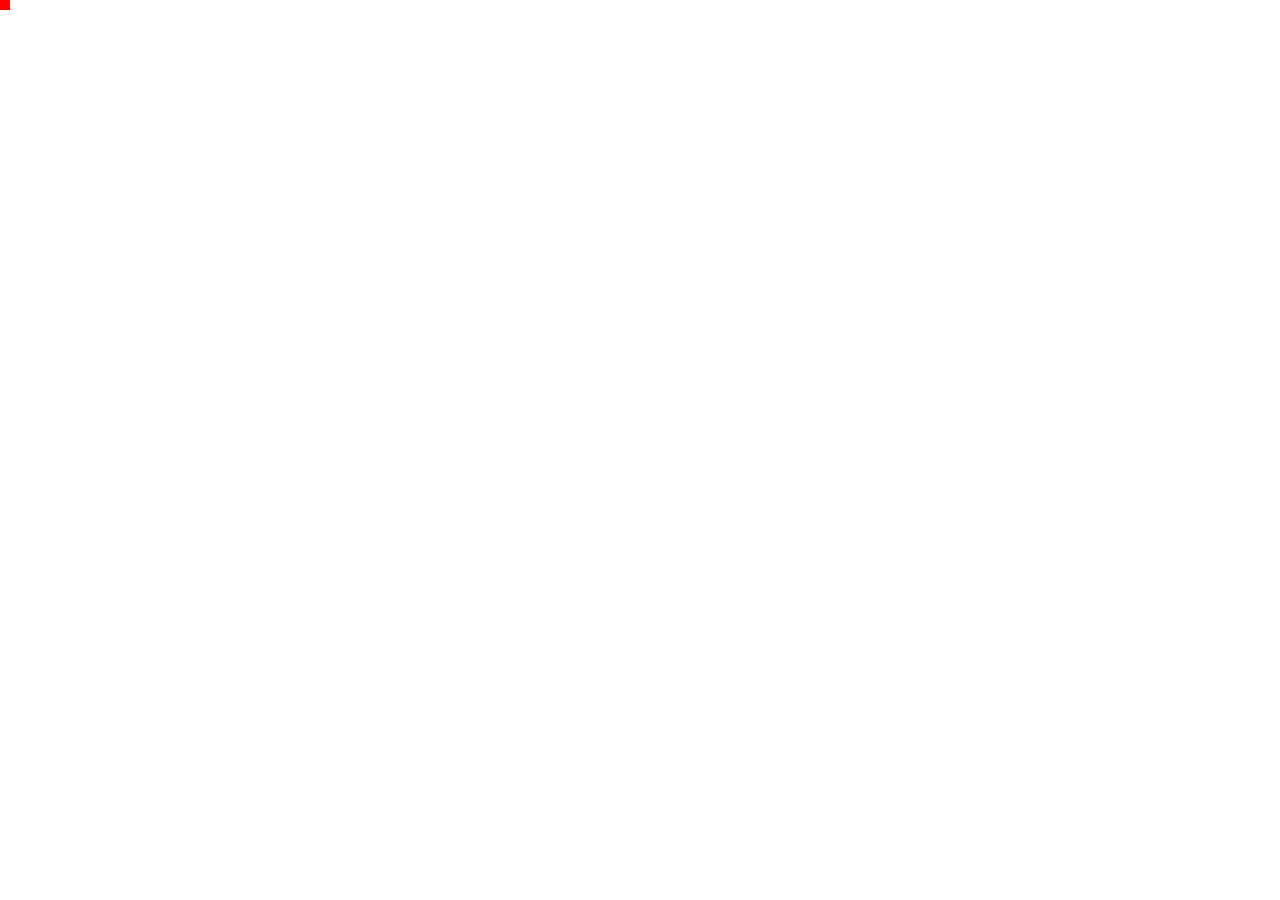
==== SnakeMultiplayer/snakeWebClient/index.html @ 9b10e68f "Web server in development..." ====
<html>
<head>
<script src="angular.js"></script>
    <script type="text/javascript" src="angular-websocket.js"></script>
<script src="script.js"></script>
    <link type="text/css" rel="stylesheet" href="style.css" />

</head>
<body ng-app="snakeWebClient">
    <div ng-controller="snakeWebClientController">

        <div id="Table">
            <div id="Food">

            </div>
            <div id="Head">

            </div>
        </div>


        {{result}}
    </div>

</body>

</html>
---- SnakeMultiplayer/snakeWebClient/style.css ----
#table{
    position:fixed;
    top:0px;
    left:0px;
}
#food{
    position:fixed;
    background-color:red;
    z-index:999;
    width:10px;
    height:10px;
}
#head{
    position:fixed;
    background-color:red;
    z-index:999;
    width:10px;
    height:10px;
}
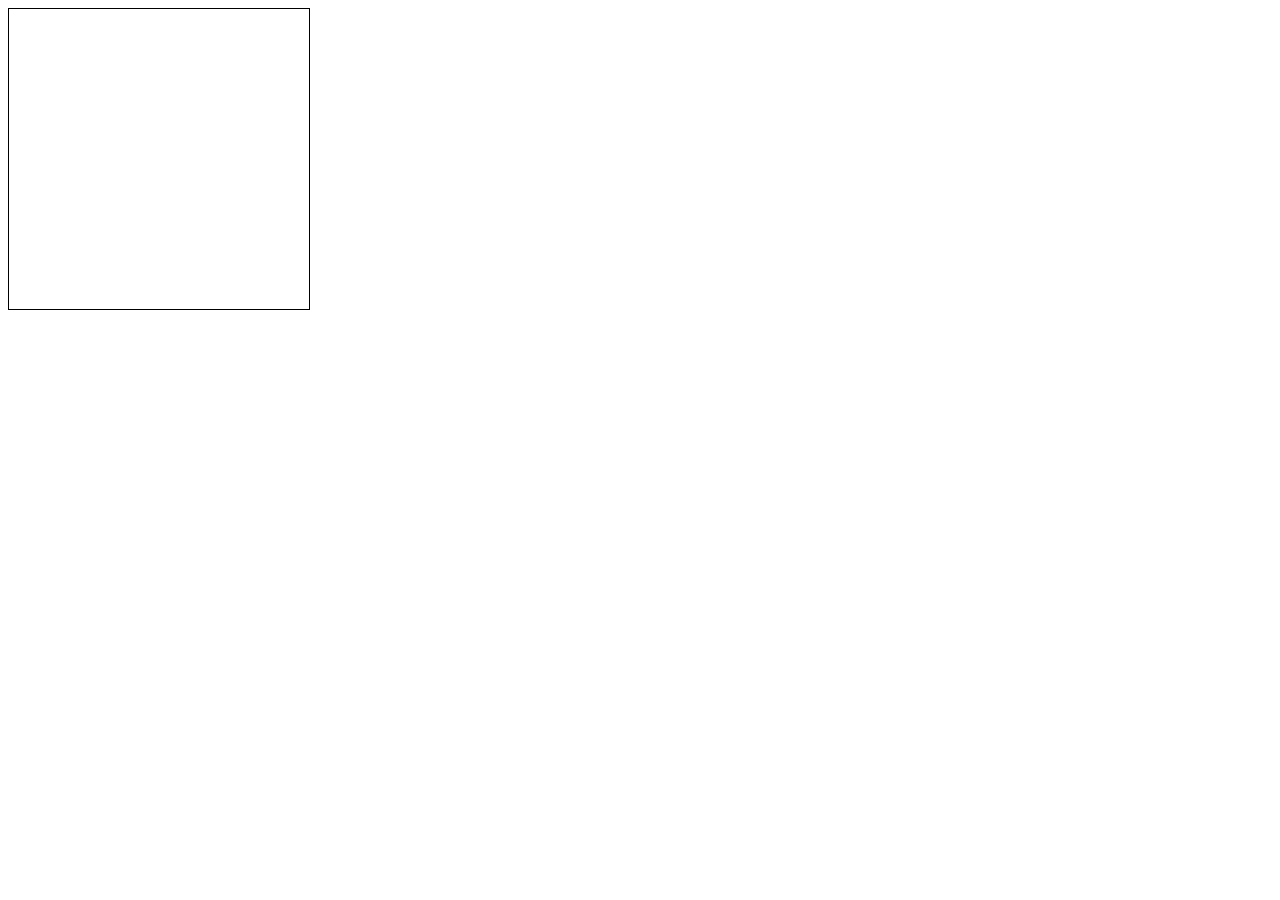
==== commit 1d0aa415: "vork webserver with one client" ====
--- a/SnakeMultiplayer/snakeWebClient/index.html
+++ b/SnakeMultiplayer/snakeWebClient/index.html
@@ -1,27 +1,14 @@
 <html>
 <head>
-<script src="angular.js"></script>
-    <script type="text/javascript" src="angular-websocket.js"></script>
-<script src="script.js"></script>
-    <link type="text/css" rel="stylesheet" href="style.css" />
+<script type="text/javascript" src="jquery-3.1.0.js"></script>
+<link type="text/css" rel="stylesheet" href="style.css" />
 
 </head>
-<body ng-app="snakeWebClient">
-    <div ng-controller="snakeWebClientController">
-
-        <div id="Table">
-            <div id="Food">
-
-            </div>
-            <div id="Head">
-
-            </div>
-        </div>
+<body >
+    <canvas id="snakeRender" style="width:300px;height:300px;border:1px solid black;">
 
 
-        {{result}}
-    </div>
-
+    </canvas>
 </body>
-
+<script src="script.js"></script>
 </html>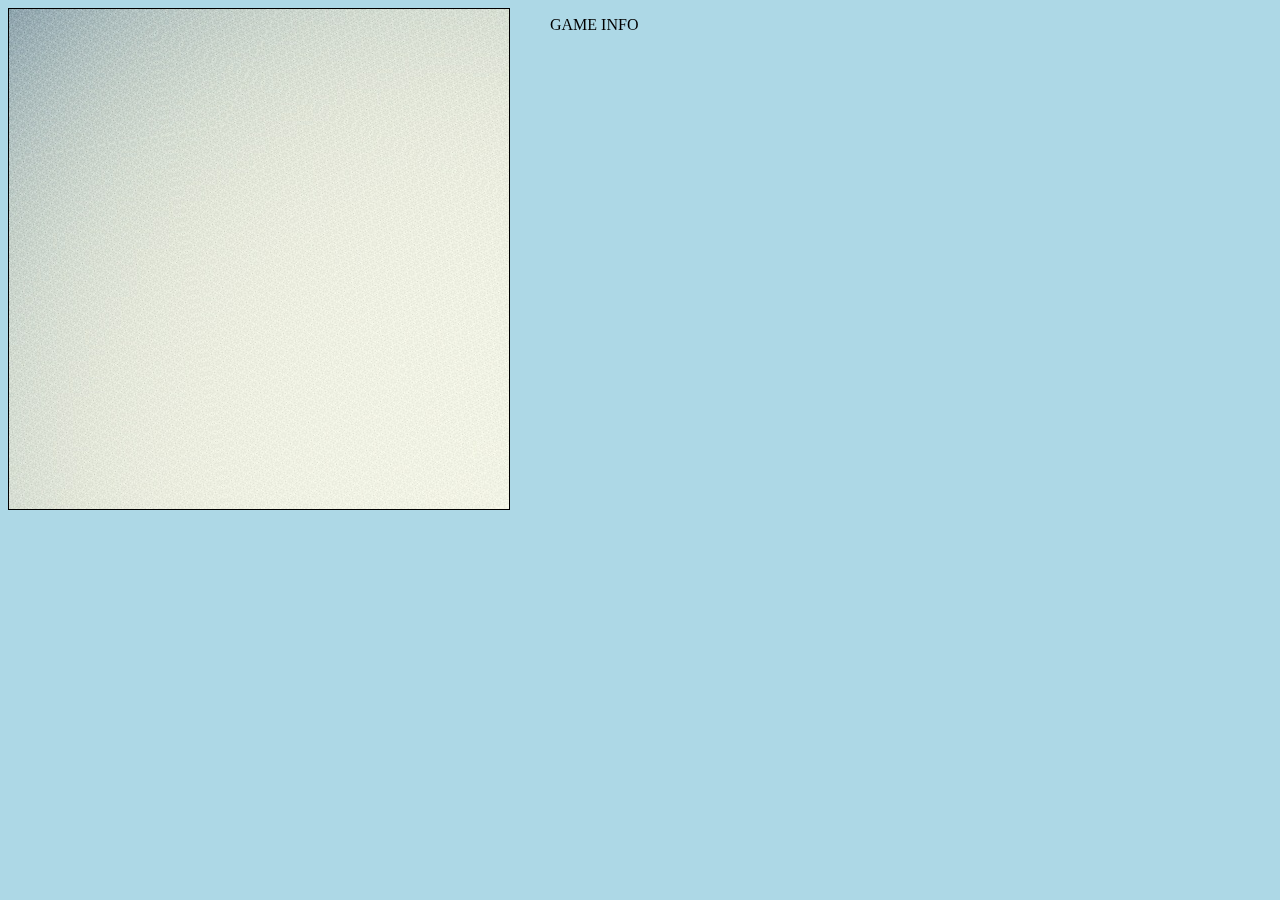
==== commit ef513971: "snage web client work ok" ====
--- a/SnakeMultiplayer/snakeWebClient/index.html
+++ b/SnakeMultiplayer/snakeWebClient/index.html
@@ -5,10 +5,12 @@
 
 </head>
 <body >
-    <canvas id="snakeRender" style="width:300px;height:300px;border:1px solid black;">
-
-
+    <img id="food" src="food.png" style="display:none;"></img>
+    <canvas id="snakeRender" style="width:500px;height:500px;border:1px solid black;">
     </canvas>
+    <div id="game_info">
+        <p>GAME INFO</p>
+    </div>
 </body>
 <script src="script.js"></script>
 </html>--- a/SnakeMultiplayer/snakeWebClient/style.css
+++ b/SnakeMultiplayer/snakeWebClient/style.css
@@ -0,0 +1,11 @@
+﻿body {
+    background-color:lightblue;
+}
+#snakeRender{
+    background-image:url("background.jpg");
+}
+#game_info{
+    position:fixed;
+    left:550px;
+    top:0px;
+}